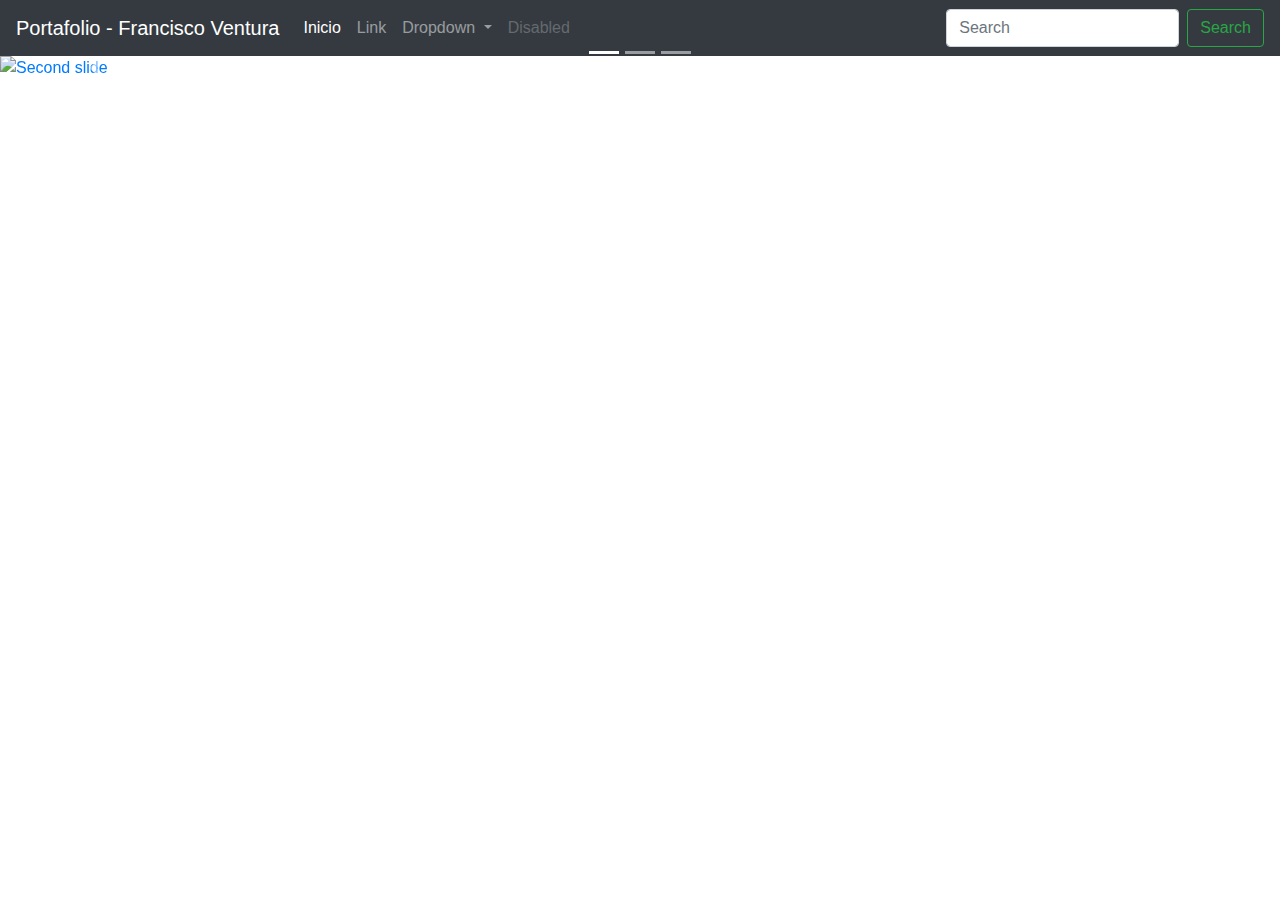
==== index.html @ 783dc48d "Primer Commit" ====
<!DOCTYPE html>
<html lang="es">
  <head>
    <link rel="stylesheet" href="CSS/conn.css" />
    <link
      rel="stylesheet"
      href="https://stackpath.bootstrapcdn.com/bootstrap/4.4.1/css/bootstrap.min.css"
      integrity="sha384-Vkoo8x4CGsO3+Hhxv8T/Q5PaXtkKtu6ug5TOeNV6gBiFeWPGFN9MuhOf23Q9Ifjh"
      crossorigin="anonymous"
    />
    <meta charset="UTF-8" />
    <meta name="viewport" content="width=device-width, initial-scale=1.0" />
    <title>Portafolio de Evidencias</title>
  </head>

  <body>
    <!-- nav de bootstrap -->
    <nav class="navbar navbar-expand-md navbar-dark bg-dark">
      <a class="navbar-brand" href="#">Portafolio - Francisco Ventura</a>
      <button
        class="navbar-toggler"
        type="button"
        data-toggle="collapse"
        data-target="#navbarSupportedContent"
        aria-controls="navbarSupportedContent"
        aria-expanded="false"
        aria-label="Toggle navigation"
      >
        <span class="navbar-toggler-icon"></span>
      </button>
      <div class="collapse navbar-collapse" id="navbarSupportedContent">
        <ul class="navbar-nav mr-auto">
          <li class="nav-item active">
            <a class="nav-link" href="#"
              >Inicio <span class="sr-only">(current)</span></a
            >
          </li>
          <li class="nav-item">
            <a class="nav-link" href="#">Link</a>
          </li>
          <li class="nav-item dropdown">
            <a
              class="nav-link dropdown-toggle"
              href="#"
              id="navbarDropdown"
              role="button"
              data-toggle="dropdown"
              aria-haspopup="true"
              aria-expanded="false"
            >
              Dropdown
            </a>
            <div class="dropdown-menu" aria-labelledby="navbarDropdown">
              <a class="dropdown-item" href="#">Action</a>
              <a class="dropdown-item" href="#">Another action</a>
              <div class="dropdown-divider"></div>
              <a class="dropdown-item" href="#">Something else here</a>
            </div>
          </li>
          <li class="nav-item">
            <a
              class="nav-link disabled"
              href="#"
              tabindex="-1"
              aria-disabled="true"
              >Disabled</a
            >
          </li>
        </ul>
        <form class="form-inline my-2 my-lg-0">
          <input
            class="form-control mr-sm-2"
            type="search"
            placeholder="Search"
            aria-label="Search"
          />
          <button class="btn btn-outline-success my-2 my-sm-0" type="submit">
            Search
          </button>
        </form>
      </div>
    </nav>
    <!--Carousel Wrapper-->
    <div
      id="carousel-example-2"
      class="carousel slide carousel-fade"
      data-ride="carousel"
    >
      <!--Indicators-->
      <ol class="carousel-indicators">
        <li
          data-target="#carousel-example-2"
          data-slide-to="0"
          class="active"
        ></li>
        <li data-target="#carousel-example-2" data-slide-to="1"></li>
        <li data-target="#carousel-example-2" data-slide-to="2"></li>
      </ol>
      <!--/.Indicators-->
      <!--Slides-->
      <div class="carousel-inner" role="listbox">
        <div class="carousel-item active">
          <div class="view">
            <a href="prejs/hola.html">
              <img
                class="d-block w-100"
                src="https://mdbootstrap.com/img/Photos/Slides/img%20(68).jpg"
                alt="Second slide"
              />
            </a>
            <div class="mask rgba-black-light"></div>
          </div>
          <div class="carousel-caption">
            <h3 class="h3-responsive">Primera Página Web</h3>
            <p>Tema: html simple</p>
          </div>
        </div>
        <div class="carousel-item">
          <!--Mask color-->
          <div class="view">
            <a href="prejs/posicionamiento.html">
              <img
                class="d-block w-100"
                src="https://mdbootstrap.com/img/Photos/Slides/img%20(6).jpg"
                alt="Second slide"
              />
            </a>
            <div class="mask rgba-black-strong"></div>
          </div>
          <div class="carousel-caption">
            <h3 class="h3-responsive">Segunda Página Web</h3>
            <p>Tema: </p>
          </div>
        </div>
        <div class="carousel-item">
          <!--Mask color-->
          <div class="view">
            <a href="">
              <img
                class="d-block w-100"
                src="https://mdbootstrap.com/img/Photos/Slides/img%20(9).jpg"
                alt="Third slide"
              />
            </a>
            <div class="mask rgba-black-slight"></div>
          </div>
          <div class="carousel-caption">
            <h3 class="h3-responsive">Slight mask</h3>
            <p>Third text</p>
          </div>
        </div>
      </div>
      <!--/.Slides-->
      <!--Controls-->
      <a
        class="carousel-control-prev"
        href="#carousel-example-2"
        role="button"
        data-slide="prev"
      >
        <span class="carousel-control-prev-icon" aria-hidden="true"></span>
        <span class="sr-only">Previous</span>
      </a>
      <a
        class="carousel-control-next"
        href="#carousel-example-2"
        role="button"
        data-slide="next"
      >
        <span class="carousel-control-next-icon" aria-hidden="true"></span>
        <span class="sr-only">Next</span>
      </a>
      <!--/.Controls-->
    </div>
    <!--/.Carousel Wrapper-->
    <span class="scripts">
      <script src="JS/conn.js"></script>
      <script
        src="https://code.jquery.com/jquery-3.4.1.slim.min.js"
        integrity="sha384-J6qa4849blE2+poT4WnyKhv5vZF5SrPo0iEjwBvKU7imGFAV0wwj1yYfoRSJoZ+n"
        crossorigin="anonymous"
      ></script>
      <script
        src="https://cdn.jsdelivr.net/npm/popper.js@1.16.0/dist/umd/popper.min.js"
        integrity="sha384-Q6E9RHvbIyZFJoft+2mJbHaEWldlvI9IOYy5n3zV9zzTtmI3UksdQRVvoxMfooAo"
        crossorigin="anonymous"
      ></script>
      <script
        src="https://stackpath.bootstrapcdn.com/bootstrap/4.4.1/js/bootstrap.min.js"
        integrity="sha384-wfSDF2E50Y2D1uUdj0O3uMBJnjuUD4Ih7YwaYd1iqfktj0Uod8GCExl3Og8ifwB6"
        crossorigin="anonymous"
      ></script>
    </span>
  </body>
</html>
---- CSS/conn.css ----
html, body {
    width: 100%;
    height: 100%;
}

.carousel-item .carousel-item img {
    height: 100%;
}
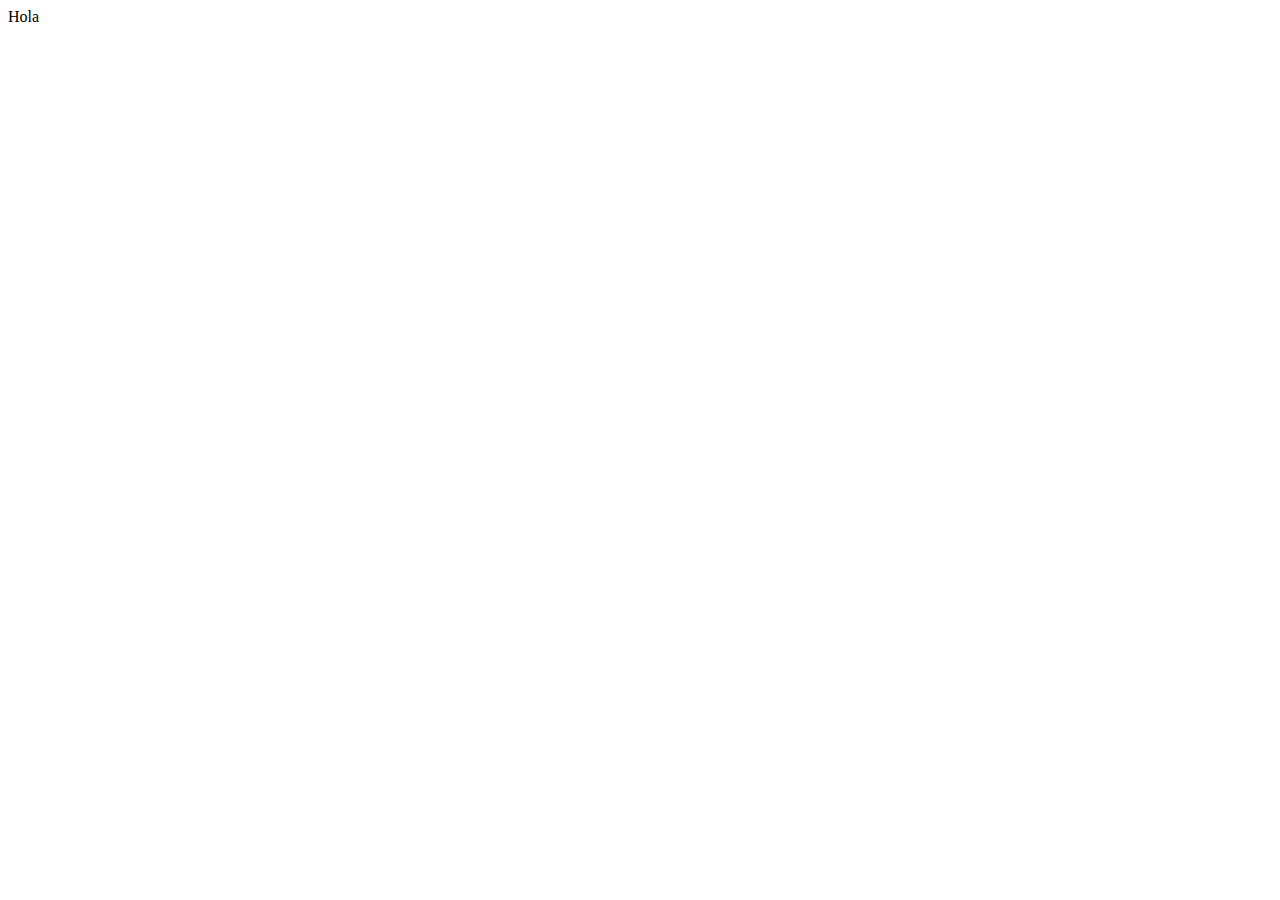
==== commit 16bc5a97: "Segundo Commit" ====
--- a/index.html
+++ b/index.html
@@ -1,195 +1,11 @@
 <!DOCTYPE html>
-<html lang="es">
-  <head>
-    <link rel="stylesheet" href="CSS/conn.css" />
-    <link
-      rel="stylesheet"
-      href="https://stackpath.bootstrapcdn.com/bootstrap/4.4.1/css/bootstrap.min.css"
-      integrity="sha384-Vkoo8x4CGsO3+Hhxv8T/Q5PaXtkKtu6ug5TOeNV6gBiFeWPGFN9MuhOf23Q9Ifjh"
-      crossorigin="anonymous"
-    />
-    <meta charset="UTF-8" />
-    <meta name="viewport" content="width=device-width, initial-scale=1.0" />
-    <title>Portafolio de Evidencias</title>
-  </head>
-
-  <body>
-    <!-- nav de bootstrap -->
-    <nav class="navbar navbar-expand-md navbar-dark bg-dark">
-      <a class="navbar-brand" href="#">Portafolio - Francisco Ventura</a>
-      <button
-        class="navbar-toggler"
-        type="button"
-        data-toggle="collapse"
-        data-target="#navbarSupportedContent"
-        aria-controls="navbarSupportedContent"
-        aria-expanded="false"
-        aria-label="Toggle navigation"
-      >
-        <span class="navbar-toggler-icon"></span>
-      </button>
-      <div class="collapse navbar-collapse" id="navbarSupportedContent">
-        <ul class="navbar-nav mr-auto">
-          <li class="nav-item active">
-            <a class="nav-link" href="#"
-              >Inicio <span class="sr-only">(current)</span></a
-            >
-          </li>
-          <li class="nav-item">
-            <a class="nav-link" href="#">Link</a>
-          </li>
-          <li class="nav-item dropdown">
-            <a
-              class="nav-link dropdown-toggle"
-              href="#"
-              id="navbarDropdown"
-              role="button"
-              data-toggle="dropdown"
-              aria-haspopup="true"
-              aria-expanded="false"
-            >
-              Dropdown
-            </a>
-            <div class="dropdown-menu" aria-labelledby="navbarDropdown">
-              <a class="dropdown-item" href="#">Action</a>
-              <a class="dropdown-item" href="#">Another action</a>
-              <div class="dropdown-divider"></div>
-              <a class="dropdown-item" href="#">Something else here</a>
-            </div>
-          </li>
-          <li class="nav-item">
-            <a
-              class="nav-link disabled"
-              href="#"
-              tabindex="-1"
-              aria-disabled="true"
-              >Disabled</a
-            >
-          </li>
-        </ul>
-        <form class="form-inline my-2 my-lg-0">
-          <input
-            class="form-control mr-sm-2"
-            type="search"
-            placeholder="Search"
-            aria-label="Search"
-          />
-          <button class="btn btn-outline-success my-2 my-sm-0" type="submit">
-            Search
-          </button>
-        </form>
-      </div>
-    </nav>
-    <!--Carousel Wrapper-->
-    <div
-      id="carousel-example-2"
-      class="carousel slide carousel-fade"
-      data-ride="carousel"
-    >
-      <!--Indicators-->
-      <ol class="carousel-indicators">
-        <li
-          data-target="#carousel-example-2"
-          data-slide-to="0"
-          class="active"
-        ></li>
-        <li data-target="#carousel-example-2" data-slide-to="1"></li>
-        <li data-target="#carousel-example-2" data-slide-to="2"></li>
-      </ol>
-      <!--/.Indicators-->
-      <!--Slides-->
-      <div class="carousel-inner" role="listbox">
-        <div class="carousel-item active">
-          <div class="view">
-            <a href="prejs/hola.html">
-              <img
-                class="d-block w-100"
-                src="https://mdbootstrap.com/img/Photos/Slides/img%20(68).jpg"
-                alt="Second slide"
-              />
-            </a>
-            <div class="mask rgba-black-light"></div>
-          </div>
-          <div class="carousel-caption">
-            <h3 class="h3-responsive">Primera Página Web</h3>
-            <p>Tema: html simple</p>
-          </div>
-        </div>
-        <div class="carousel-item">
-          <!--Mask color-->
-          <div class="view">
-            <a href="prejs/posicionamiento.html">
-              <img
-                class="d-block w-100"
-                src="https://mdbootstrap.com/img/Photos/Slides/img%20(6).jpg"
-                alt="Second slide"
-              />
-            </a>
-            <div class="mask rgba-black-strong"></div>
-          </div>
-          <div class="carousel-caption">
-            <h3 class="h3-responsive">Segunda Página Web</h3>
-            <p>Tema: </p>
-          </div>
-        </div>
-        <div class="carousel-item">
-          <!--Mask color-->
-          <div class="view">
-            <a href="">
-              <img
-                class="d-block w-100"
-                src="https://mdbootstrap.com/img/Photos/Slides/img%20(9).jpg"
-                alt="Third slide"
-              />
-            </a>
-            <div class="mask rgba-black-slight"></div>
-          </div>
-          <div class="carousel-caption">
-            <h3 class="h3-responsive">Slight mask</h3>
-            <p>Third text</p>
-          </div>
-        </div>
-      </div>
-      <!--/.Slides-->
-      <!--Controls-->
-      <a
-        class="carousel-control-prev"
-        href="#carousel-example-2"
-        role="button"
-        data-slide="prev"
-      >
-        <span class="carousel-control-prev-icon" aria-hidden="true"></span>
-        <span class="sr-only">Previous</span>
-      </a>
-      <a
-        class="carousel-control-next"
-        href="#carousel-example-2"
-        role="button"
-        data-slide="next"
-      >
-        <span class="carousel-control-next-icon" aria-hidden="true"></span>
-        <span class="sr-only">Next</span>
-      </a>
-      <!--/.Controls-->
-    </div>
-    <!--/.Carousel Wrapper-->
-    <span class="scripts">
-      <script src="JS/conn.js"></script>
-      <script
-        src="https://code.jquery.com/jquery-3.4.1.slim.min.js"
-        integrity="sha384-J6qa4849blE2+poT4WnyKhv5vZF5SrPo0iEjwBvKU7imGFAV0wwj1yYfoRSJoZ+n"
-        crossorigin="anonymous"
-      ></script>
-      <script
-        src="https://cdn.jsdelivr.net/npm/popper.js@1.16.0/dist/umd/popper.min.js"
-        integrity="sha384-Q6E9RHvbIyZFJoft+2mJbHaEWldlvI9IOYy5n3zV9zzTtmI3UksdQRVvoxMfooAo"
-        crossorigin="anonymous"
-      ></script>
-      <script
-        src="https://stackpath.bootstrapcdn.com/bootstrap/4.4.1/js/bootstrap.min.js"
-        integrity="sha384-wfSDF2E50Y2D1uUdj0O3uMBJnjuUD4Ih7YwaYd1iqfktj0Uod8GCExl3Og8ifwB6"
-        crossorigin="anonymous"
-      ></script>
-    </span>
-  </body>
-</html>
+<html lang="en">
+<head>
+  <meta charset="UTF-8">
+  <meta name="viewport" content="width=device-width, initial-scale=1.0">
+  <title>Document</title>
+</head>
+<body>
+  Hola
+</body>
+</html>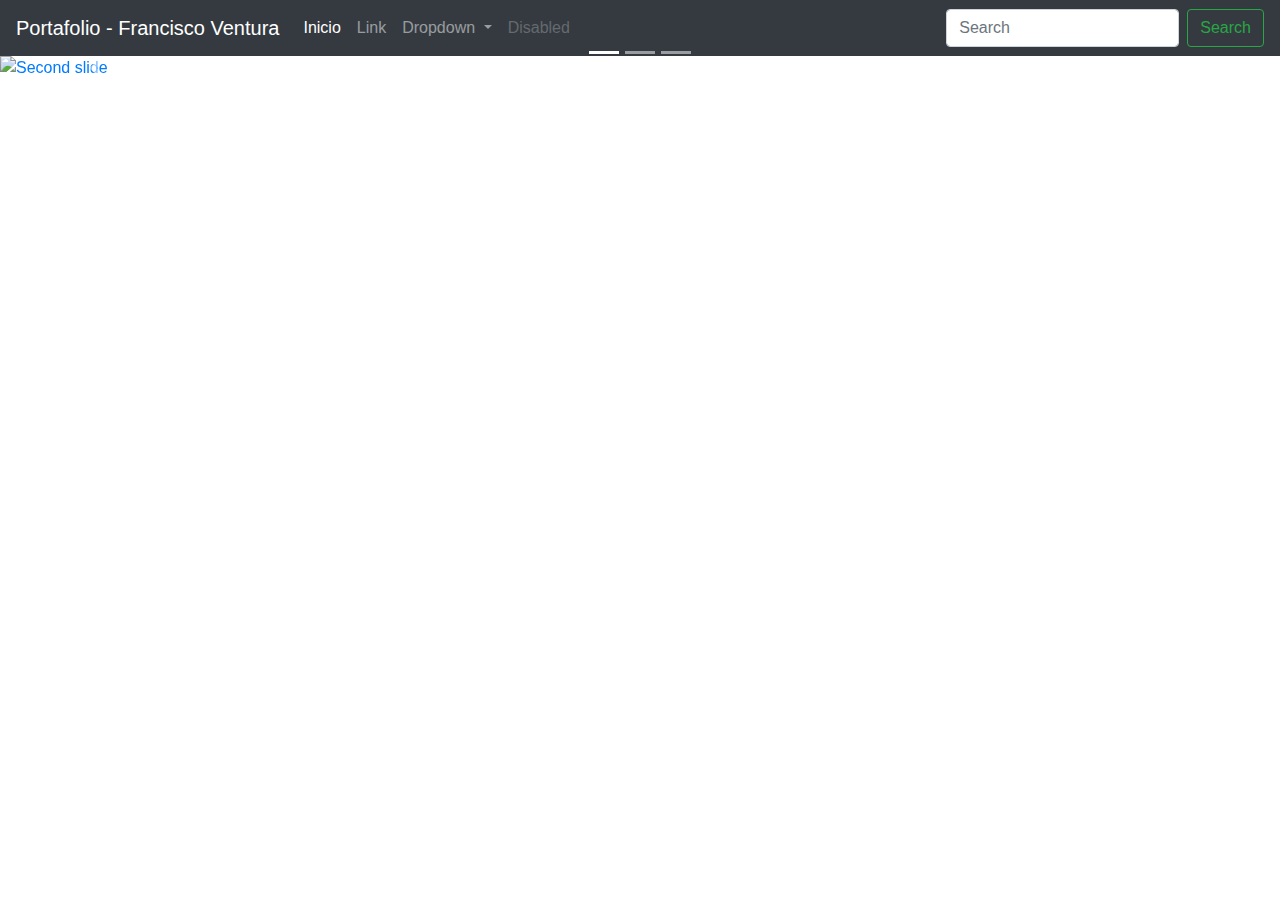
==== commit 2037d780: "Todo funciona" ====
--- a/index.html
+++ b/index.html
@@ -1,11 +1,195 @@
 <!DOCTYPE html>
-<html lang="en">
-<head>
-  <meta charset="UTF-8">
-  <meta name="viewport" content="width=device-width, initial-scale=1.0">
-  <title>Document</title>
-</head>
-<body>
-  Hola
-</body>
-</html>+<html lang="es">
+  <head>
+    <link rel="stylesheet" href="CSS/conn.css" />
+    <link
+      rel="stylesheet"
+      href="https://stackpath.bootstrapcdn.com/bootstrap/4.4.1/css/bootstrap.min.css"
+      integrity="sha384-Vkoo8x4CGsO3+Hhxv8T/Q5PaXtkKtu6ug5TOeNV6gBiFeWPGFN9MuhOf23Q9Ifjh"
+      crossorigin="anonymous"
+    />
+    <meta charset="UTF-8" />
+    <meta name="viewport" content="width=device-width, initial-scale=1.0" />
+    <title>Portafolio de Evidencias</title>
+  </head>
+
+  <body>
+    <!-- nav de bootstrap -->
+    <nav class="navbar navbar-expand-md navbar-dark bg-dark">
+      <a class="navbar-brand" href="#">Portafolio - Francisco Ventura</a>
+      <button
+        class="navbar-toggler"
+        type="button"
+        data-toggle="collapse"
+        data-target="#navbarSupportedContent"
+        aria-controls="navbarSupportedContent"
+        aria-expanded="false"
+        aria-label="Toggle navigation"
+      >
+        <span class="navbar-toggler-icon"></span>
+      </button>
+      <div class="collapse navbar-collapse" id="navbarSupportedContent">
+        <ul class="navbar-nav mr-auto">
+          <li class="nav-item active">
+            <a class="nav-link" href="#"
+              >Inicio <span class="sr-only">(current)</span></a
+            >
+          </li>
+          <li class="nav-item">
+            <a class="nav-link" href="#">Link</a>
+          </li>
+          <li class="nav-item dropdown">
+            <a
+              class="nav-link dropdown-toggle"
+              href="#"
+              id="navbarDropdown"
+              role="button"
+              data-toggle="dropdown"
+              aria-haspopup="true"
+              aria-expanded="false"
+            >
+              Dropdown
+            </a>
+            <div class="dropdown-menu" aria-labelledby="navbarDropdown">
+              <a class="dropdown-item" href="#">Action</a>
+              <a class="dropdown-item" href="#">Another action</a>
+              <div class="dropdown-divider"></div>
+              <a class="dropdown-item" href="#">Something else here</a>
+            </div>
+          </li>
+          <li class="nav-item">
+            <a
+              class="nav-link disabled"
+              href="#"
+              tabindex="-1"
+              aria-disabled="true"
+              >Disabled</a
+            >
+          </li>
+        </ul>
+        <form class="form-inline my-2 my-lg-0">
+          <input
+            class="form-control mr-sm-2"
+            type="search"
+            placeholder="Search"
+            aria-label="Search"
+          />
+          <button class="btn btn-outline-success my-2 my-sm-0" type="submit">
+            Search
+          </button>
+        </form>
+      </div>
+    </nav>
+    <!--Carousel Wrapper-->
+    <div
+      id="carousel-example-2"
+      class="carousel slide carousel-fade"
+      data-ride="carousel"
+    >
+      <!--Indicators-->
+      <ol class="carousel-indicators">
+        <li
+          data-target="#carousel-example-2"
+          data-slide-to="0"
+          class="active"
+        ></li>
+        <li data-target="#carousel-example-2" data-slide-to="1"></li>
+        <li data-target="#carousel-example-2" data-slide-to="2"></li>
+      </ol>
+      <!--/.Indicators-->
+      <!--Slides-->
+      <div class="carousel-inner" role="listbox">
+        <div class="carousel-item active">
+          <div class="view">
+            <a href="prejs/hola.html">
+              <img
+                class="d-block w-100"
+                src="https://mdbootstrap.com/img/Photos/Slides/img%20(68).jpg"
+                alt="Second slide"
+              />
+            </a>
+            <div class="mask rgba-black-light"></div>
+          </div>
+          <div class="carousel-caption">
+            <h3 class="h3-responsive">Primera Página Web</h3>
+            <p>Tema: html simple</p>
+          </div>
+        </div>
+        <div class="carousel-item">
+          <!--Mask color-->
+          <div class="view">
+            <a href="prejs/posicionamiento.html">
+              <img
+                class="d-block w-100"
+                src="https://mdbootstrap.com/img/Photos/Slides/img%20(6).jpg"
+                alt="Second slide"
+              />
+            </a>
+            <div class="mask rgba-black-strong"></div>
+          </div>
+          <div class="carousel-caption">
+            <h3 class="h3-responsive">Segunda Página Web</h3>
+            <p>Tema: </p>
+          </div>
+        </div>
+        <div class="carousel-item">
+          <!--Mask color-->
+          <div class="view">
+            <a href="">
+              <img
+                class="d-block w-100"
+                src="https://mdbootstrap.com/img/Photos/Slides/img%20(9).jpg"
+                alt="Third slide"
+              />
+            </a>
+            <div class="mask rgba-black-slight"></div>
+          </div>
+          <div class="carousel-caption">
+            <h3 class="h3-responsive">Slight mask</h3>
+            <p>Third text</p>
+          </div>
+        </div>
+      </div>
+      <!--/.Slides-->
+      <!--Controls-->
+      <a
+        class="carousel-control-prev"
+        href="#carousel-example-2"
+        role="button"
+        data-slide="prev"
+      >
+        <span class="carousel-control-prev-icon" aria-hidden="true"></span>
+        <span class="sr-only">Previous</span>
+      </a>
+      <a
+        class="carousel-control-next"
+        href="#carousel-example-2"
+        role="button"
+        data-slide="next"
+      >
+        <span class="carousel-control-next-icon" aria-hidden="true"></span>
+        <span class="sr-only">Next</span>
+      </a>
+      <!--/.Controls-->
+    </div>
+    <!--/.Carousel Wrapper-->
+    <span class="scripts">
+      <script src="JS/conn.js"></script>
+      <script
+        src="https://code.jquery.com/jquery-3.4.1.slim.min.js"
+        integrity="sha384-J6qa4849blE2+poT4WnyKhv5vZF5SrPo0iEjwBvKU7imGFAV0wwj1yYfoRSJoZ+n"
+        crossorigin="anonymous"
+      ></script>
+      <script
+        src="https://cdn.jsdelivr.net/npm/popper.js@1.16.0/dist/umd/popper.min.js"
+        integrity="sha384-Q6E9RHvbIyZFJoft+2mJbHaEWldlvI9IOYy5n3zV9zzTtmI3UksdQRVvoxMfooAo"
+        crossorigin="anonymous"
+      ></script>
+      <script
+        src="https://stackpath.bootstrapcdn.com/bootstrap/4.4.1/js/bootstrap.min.js"
+        integrity="sha384-wfSDF2E50Y2D1uUdj0O3uMBJnjuUD4Ih7YwaYd1iqfktj0Uod8GCExl3Og8ifwB6"
+        crossorigin="anonymous"
+      ></script>
+    </span>
+  </body>
+</html>
--- a/CSS/conn.css
+++ b/CSS/conn.css
@@ -0,0 +1,8 @@
+html, body {
+    width: 100%;
+    height: 100%;
+}
+
+.carousel-item .carousel-item img {
+    height: 100%;
+}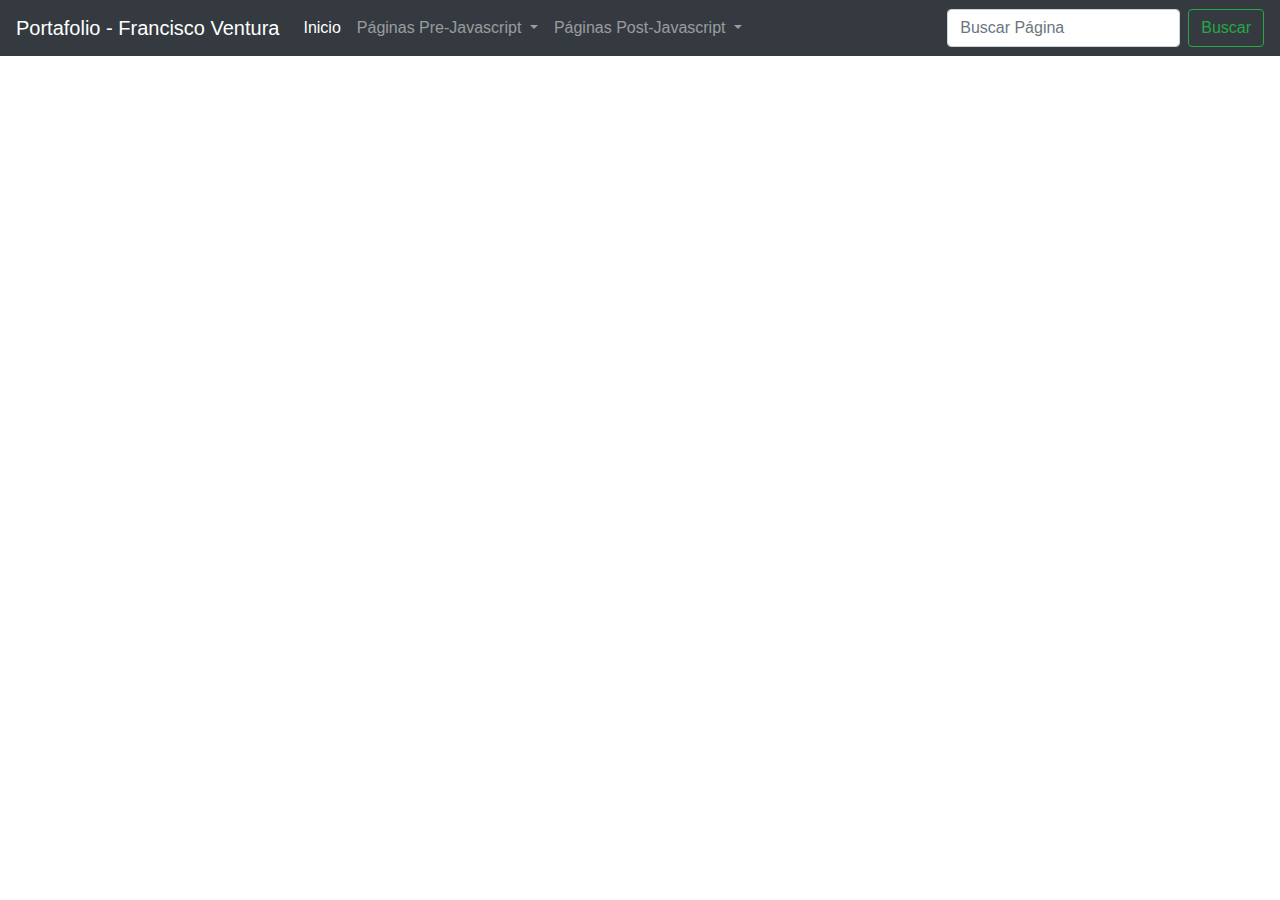
==== commit 2b9ee73b: "Cambios en direcciones" ====
--- a/index.html
+++ b/index.html
@@ -12,10 +12,9 @@
     <meta name="viewport" content="width=device-width, initial-scale=1.0" />
     <title>Portafolio de Evidencias</title>
   </head>
-
   <body>
     <!-- nav de bootstrap -->
-    <nav class="navbar navbar-expand-md navbar-dark bg-dark">
+    <nav class="navbar fixed-top navbar-expand-md navbar-dark bg-dark">
       <a class="navbar-brand" href="#">Portafolio - Francisco Ventura</a>
       <button
         class="navbar-toggler"
@@ -31,12 +30,9 @@
       <div class="collapse navbar-collapse" id="navbarSupportedContent">
         <ul class="navbar-nav mr-auto">
           <li class="nav-item active">
-            <a class="nav-link" href="#"
+            <a class="nav-link" href=""
               >Inicio <span class="sr-only">(current)</span></a
             >
-          </li>
-          <li class="nav-item">
-            <a class="nav-link" href="#">Link</a>
           </li>
           <li class="nav-item dropdown">
             <a
@@ -48,131 +44,279 @@
               aria-haspopup="true"
               aria-expanded="false"
             >
-              Dropdown
+              Páginas Pre-Javascript
             </a>
             <div class="dropdown-menu" aria-labelledby="navbarDropdown">
-              <a class="dropdown-item" href="#">Action</a>
-              <a class="dropdown-item" href="#">Another action</a>
-              <div class="dropdown-divider"></div>
-              <a class="dropdown-item" href="#">Something else here</a>
+              <a class="dropdown-item" href="prejs/registrousuario.html">Registro online</a>
+              <a class="dropdown-item" href="prejs/menu.html">Ejemplo de Menú</a>
+              <a class="dropdown-item" href="prejs/hotel.html">Reservaciones online</a>
+              <a class="dropdown-item" href="prejs/horariogrid.html">Ejemplo de Horarios</a>
             </div>
           </li>
-          <li class="nav-item">
+          <li class="nav-item dropdown">
             <a
-              class="nav-link disabled"
+              class="nav-link dropdown-toggle"
               href="#"
-              tabindex="-1"
-              aria-disabled="true"
-              >Disabled</a
+              id="navbarDropdown"
+              role="button"
+              data-toggle="dropdown"
+              aria-haspopup="true"
+              aria-expanded="false"
             >
+              Páginas Post-Javascript
+            </a>
+            <div class="dropdown-menu" aria-labelledby="navbarDropdown">
+              <a class="dropdown-item" href="postJS/primero/">Adivina el número</a>
+              <a class="dropdown-item" href="postJS/segundo/">Gato vs Computadora</a>
+              <a class="dropdown-item" href="postJS/tercero/reloj.html">Reloj y contador</a>
+              <a class="dropdown-item" href="postJS/cuarto/index.html">Manipular JSON</a>
+              <a class="dropdown-item" href="postJS/tercero/reloj.html">Reloj y contador</a>
+              <a class="dropdown-item" href="postJS/quinto - clima/index.html">Clima XMLHttpRequest</a>
+              <a class="dropdown-item" href="postJS/clima_jquery/index.html">Clima JQuery</a>
+              <a class="dropdown-item" href="postJS/sexto - jquery/cov.html">Datos COVID-19</a>
+            </div>
           </li>
         </ul>
         <form class="form-inline my-2 my-lg-0">
           <input
             class="form-control mr-sm-2"
             type="search"
-            placeholder="Search"
+            placeholder="Buscar Página"
             aria-label="Search"
           />
           <button class="btn btn-outline-success my-2 my-sm-0" type="submit">
-            Search
+            Buscar
           </button>
         </form>
       </div>
     </nav>
-    <!--Carousel Wrapper-->
-    <div
-      id="carousel-example-2"
-      class="carousel slide carousel-fade"
-      data-ride="carousel"
-    >
-      <!--Indicators-->
-      <ol class="carousel-indicators">
-        <li
-          data-target="#carousel-example-2"
-          data-slide-to="0"
-          class="active"
-        ></li>
-        <li data-target="#carousel-example-2" data-slide-to="1"></li>
-        <li data-target="#carousel-example-2" data-slide-to="2"></li>
-      </ol>
-      <!--/.Indicators-->
-      <!--Slides-->
-      <div class="carousel-inner" role="listbox">
-        <div class="carousel-item active">
-          <div class="view">
-            <a href="prejs/hola.html">
-              <img
-                class="d-block w-100"
-                src="https://mdbootstrap.com/img/Photos/Slides/img%20(68).jpg"
-                alt="Second slide"
-              />
-            </a>
-            <div class="mask rgba-black-light"></div>
-          </div>
-          <div class="carousel-caption">
-            <h3 class="h3-responsive">Primera Página Web</h3>
-            <p>Tema: html simple</p>
+    <!-- /nav -->
+    <section>
+      <!--Carousel Wrapper-->
+      <div
+        id="carousel-example-2"
+        class="carousel slide carousel-fade"
+        data-ride="carousel"
+      >
+        <!--Indicators-->
+        <ol class="carousel-indicators">
+          <li
+            data-target="#carousel-example-2"
+            data-slide-to="0"
+            class="active"
+          ></li>
+          <li data-target="#carousel-example-2" data-slide-to="1"></li>
+          <li data-target="#carousel-example-2" data-slide-to="2"></li>
+          <li data-target="#carousel-example-2" data-slide-to="3"></li>
+        </ol>
+        <!--/.Indicators-->
+        <!--Slides-->
+        <div class="carousel-inner" role="listbox">
+          <div class="carousel-item active">
+            <div class="view">
+              <a href="prejs/registrousuario.html">
+                <img
+                  class="d-block w-100"
+                  src="https://mdbootstrap.com/img/Photos/Slides/img%20(68).jpg"
+                  alt="Second slide"
+                />
+              </a>
+              <div class="mask rgba-black-light"></div>
+            </div>
+            <div class="carousel-caption">
+              <h3 class="h3-responsive">Página de registro</h3>
+              <p>Tema: HTML Crudo</p>
+            </div>
+          </div>
+          <div class="carousel-item">
+            <!--Mask color-->
+            <div class="view">
+              <a href="prejs/menu.html">
+                <img
+                  class="d-block w-100"
+                  src="https://mdbootstrap.com/img/Photos/Slides/img%20(6).jpg"
+                  alt="Second slide"
+                />
+              </a>
+              <div class="mask rgba-black-strong"></div>
+            </div>
+            <div class="carousel-caption">
+              <h3 class="h3-responsive">Menú de restaurante</h3>
+              <p>Tema: CSS Float</p>
+            </div>
+          </div>
+          <div class="carousel-item">
+            <!--Mask color-->
+            <div class="view">
+              <a href="prejs/hotel.html">
+                <img
+                  class="d-block w-100"
+                  src="https://mdbootstrap.com/img/Photos/Slides/img%20(9).jpg"
+                  alt="Third slide"
+                />
+              </a>
+              <div class="mask rgba-black-slight"></div>
+            </div>
+            <div class="carousel-caption">
+              <h3 class="h3-responsive">Página de Reservaciones</h3>
+              <p>Tema: CSS Flexbox</p>
+            </div>
+          </div>
+          <div class="carousel-item">
+            <!--Mask color-->
+            <div class="view">
+              <a href="prejs/horariogrid.html">
+                <img
+                  class="d-block w-100"
+                  src="img/GridHorario.bmp"
+                  alt="Forth slide"
+                />
+              </a>
+              <div class="mask rgba-black-slight"></div>
+            </div>
+            <div class="carousel-caption">
+              <h3 class="h3-responsive">Ejemplo de Horarios</h3>
+              <p>Tema: CSS Grid</p>
+            </div>
           </div>
         </div>
-        <div class="carousel-item">
-          <!--Mask color-->
-          <div class="view">
-            <a href="prejs/posicionamiento.html">
-              <img
-                class="d-block w-100"
-                src="https://mdbootstrap.com/img/Photos/Slides/img%20(6).jpg"
-                alt="Second slide"
-              />
-            </a>
-            <div class="mask rgba-black-strong"></div>
-          </div>
-          <div class="carousel-caption">
-            <h3 class="h3-responsive">Segunda Página Web</h3>
-            <p>Tema: </p>
-          </div>
+        <!--/.Slides-->
+        <!--Controls-->
+        <a
+          class="carousel-control-prev"
+          href="#carousel-example-2"
+          role="button"
+          data-slide="prev"
+        >
+          <span class="carousel-control-prev-icon" aria-hidden="true"></span>
+          <span class="sr-only">Previous</span>
+        </a>
+        <a
+          class="carousel-control-next"
+          href="#carousel-example-2"
+          role="button"
+          data-slide="next"
+        >
+          <span class="carousel-control-next-icon" aria-hidden="true"></span>
+          <span class="sr-only">Next</span>
+        </a>
+        <!--/.Controls-->
+      </div>
+      <!--/.Carousel Wrapper-->
+    </section>
+    <section>
+        <!--Carousel Wrapper-->
+        <div
+          id="carousel-example-2"
+          class="carousel slide carousel-fade"
+          data-ride="carousel"
+        >
+          <!--Indicators-->
+          <ol class="carousel-indicators">
+            <li
+              data-target="#carousel-example-2"
+              data-slide-to="0"
+              class="active"
+            ></li>
+            <li data-target="#carousel-example-2" data-slide-to="1"></li>
+            <li data-target="#carousel-example-2" data-slide-to="2"></li>
+            <li data-target="#carousel-example-2" data-slide-to="3"></li>
+          </ol>
+          <!--/.Indicators-->
+          <!--Slides-->
+          <div class="carousel-inner" role="listbox">
+            <div class="carousel-item active">
+              <div class="view">
+                <a href="prejs/hola.html">
+                  <img
+                    class="d-block w-100"
+                    src="https://mdbootstrap.com/img/Photos/Slides/img%20(68).jpg"
+                    alt="Second slide"
+                  />
+                </a>
+                <div class="mask rgba-black-light"></div>
+              </div>
+              <div class="carousel-caption">
+                <h3 class="h3-responsive">Página de registro</h3>
+                <p>Tema: HTML Crudo</p>
+              </div>
+            </div>
+            <div class="carousel-item">
+              <!--Mask color-->
+              <div class="view">
+                <a href="prejs/menu.html">
+                  <img
+                    class="d-block w-100"
+                    src="https://mdbootstrap.com/img/Photos/Slides/img%20(6).jpg"
+                    alt="Second slide"
+                  />
+                </a>
+                <div class="mask rgba-black-strong"></div>
+              </div>
+              <div class="carousel-caption">
+                <h3 class="h3-responsive">Menú de restaurante</h3>
+                <p>Tema: CSS Float</p>
+              </div>
+            </div>
+            <div class="carousel-item">
+              <!--Mask color-->
+              <div class="view">
+                <a href="prejs/hotel.html">
+                  <img
+                    class="d-block w-100"
+                    src="https://mdbootstrap.com/img/Photos/Slides/img%20(9).jpg"
+                    alt="Third slide"
+                  />
+                </a>
+                <div class="mask rgba-black-slight"></div>
+              </div>
+              <div class="carousel-caption">
+                <h3 class="h3-responsive">Página de Reservaciones</h3>
+                <p>Tema: CSS Flexbox</p>
+              </div>
+            </div>
+            <div class="carousel-item">
+              <!--Mask color-->
+              <div class="view">
+                <a href="prejs/horariogrid.html">
+                  <img
+                    class="d-block w-100"
+                    src="https://mdbootstrap.com/img/Photos/Slides/img%20(6).jpg"
+                    alt="Forth slide"
+                  />
+                </a>
+                <div class="mask rgba-black-slight"></div>
+              </div>
+              <div class="carousel-caption">
+                <h3 class="h3-responsive">Ejemplo de Horario</h3>
+                <p>Tema: CSS Grid</p>
+              </div>
+            </div>
+          </div>
+          <!--/.Slides-->
+          <!--Controls-->
+          <a
+            class="carousel-control-prev"
+            href="#carousel-example-2"
+            role="button"
+            data-slide="prev"
+          >
+            <span class="carousel-control-prev-icon" aria-hidden="true"></span>
+            <span class="sr-only">Previous</span>
+          </a>
+          <a
+            class="carousel-control-next"
+            href="#carousel-example-2"
+            role="button"
+            data-slide="next"
+          >
+            <span class="carousel-control-next-icon" aria-hidden="true"></span>
+            <span class="sr-only">Next</span>
+          </a>
+          <!--/.Controls-->
         </div>
-        <div class="carousel-item">
-          <!--Mask color-->
-          <div class="view">
-            <a href="">
-              <img
-                class="d-block w-100"
-                src="https://mdbootstrap.com/img/Photos/Slides/img%20(9).jpg"
-                alt="Third slide"
-              />
-            </a>
-            <div class="mask rgba-black-slight"></div>
-          </div>
-          <div class="carousel-caption">
-            <h3 class="h3-responsive">Slight mask</h3>
-            <p>Third text</p>
-          </div>
-        </div>
-      </div>
-      <!--/.Slides-->
-      <!--Controls-->
-      <a
-        class="carousel-control-prev"
-        href="#carousel-example-2"
-        role="button"
-        data-slide="prev"
-      >
-        <span class="carousel-control-prev-icon" aria-hidden="true"></span>
-        <span class="sr-only">Previous</span>
-      </a>
-      <a
-        class="carousel-control-next"
-        href="#carousel-example-2"
-        role="button"
-        data-slide="next"
-      >
-        <span class="carousel-control-next-icon" aria-hidden="true"></span>
-        <span class="sr-only">Next</span>
-      </a>
-      <!--/.Controls-->
-    </div>
-    <!--/.Carousel Wrapper-->
+        <!--/.Carousel Wrapper-->
+    </section>
     <span class="scripts">
       <script src="JS/conn.js"></script>
       <script
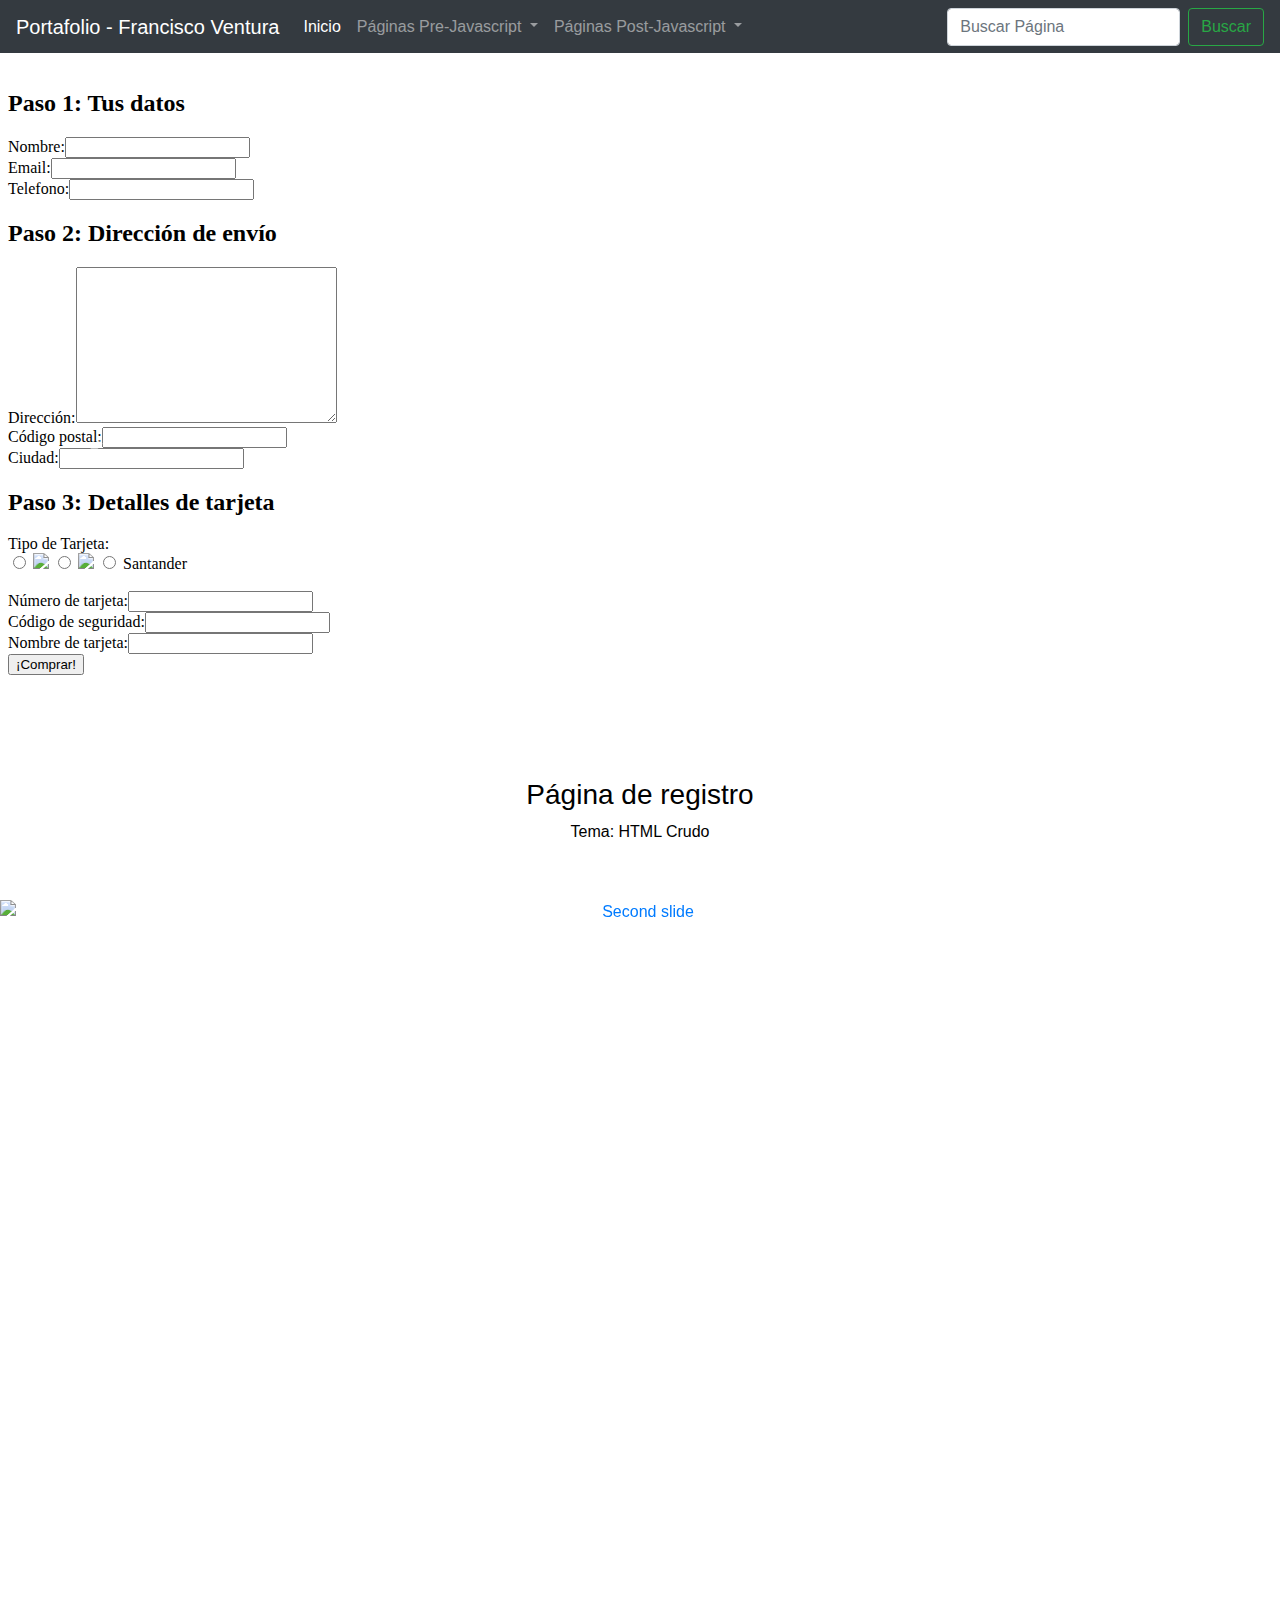
==== commit 8ec3de71: "iFrame en carousel + iframe, modificar para los demás // Falta cambiar el carousel de abajo // Falta" ====
--- a/index.html
+++ b/index.html
@@ -8,9 +8,13 @@
       integrity="sha384-Vkoo8x4CGsO3+Hhxv8T/Q5PaXtkKtu6ug5TOeNV6gBiFeWPGFN9MuhOf23Q9Ifjh"
       crossorigin="anonymous"
     />
+    <link rel="apple-touch-icon" sizes="180x180" href="apple-touch-icon.png">
+    <link rel="icon" type="image/png" sizes="32x32" href="favicon-32x32.png">
+    <link rel="icon" type="image/png" sizes="16x16" href="favicon-16x16.png">
+    <link rel="manifest" href="site.webmanifest">
     <meta charset="UTF-8" />
     <meta name="viewport" content="width=device-width, initial-scale=1.0" />
-    <title>Portafolio de Evidencias</title>
+    <title>Portafolio - Francisco Ventura</title>
   </head>
   <body>
     <!-- nav de bootstrap -->
@@ -70,7 +74,6 @@
               <a class="dropdown-item" href="postJS/segundo/">Gato vs Computadora</a>
               <a class="dropdown-item" href="postJS/tercero/reloj.html">Reloj y contador</a>
               <a class="dropdown-item" href="postJS/cuarto/index.html">Manipular JSON</a>
-              <a class="dropdown-item" href="postJS/tercero/reloj.html">Reloj y contador</a>
               <a class="dropdown-item" href="postJS/quinto - clima/index.html">Clima XMLHttpRequest</a>
               <a class="dropdown-item" href="postJS/clima_jquery/index.html">Clima JQuery</a>
               <a class="dropdown-item" href="postJS/sexto - jquery/cov.html">Datos COVID-19</a>
@@ -114,18 +117,14 @@
         <div class="carousel-inner" role="listbox">
           <div class="carousel-item active">
             <div class="view">
+            <iframe src="prejs/registrousuario.html" frameborder="0" scrolling="no"></iframe>
+            <div class="mask rgba-black-light"></div>
+            </div>
+            <div class="carousel-caption c1">
               <a href="prejs/registrousuario.html">
-                <img
-                  class="d-block w-100"
-                  src="https://mdbootstrap.com/img/Photos/Slides/img%20(68).jpg"
-                  alt="Second slide"
-                />
-              </a>
-              <div class="mask rgba-black-light"></div>
-            </div>
-            <div class="carousel-caption">
               <h3 class="h3-responsive">Página de registro</h3>
               <p>Tema: HTML Crudo</p>
+              </a>
             </div>
           </div>
           <div class="carousel-item">
--- a/CSS/conn.css
+++ b/CSS/conn.css
@@ -1,8 +1,53 @@
-html, body {
-    width: 100%;
-    height: 100%;
+* {
+    box-sizing: border-box;
 }
 
-.carousel-item .carousel-item img {
+html, body {
     height: 100%;
+    width: 100%;
+    font-family: sans-serif;
+    scroll-snap-type: mandatory;
+    scroll-snap-points-y: repeat(100vh);
+    scroll-snap-type: y mandatory;
+}
+
+section {
+    background-color: white;
+    height: 100%;
+    width: 100%;
+    scroll-snap-align: start;
+    text-align: center;
+    position: relative;
+}
+
+#carousel-example-2, .carousel-inner, .carousel-item img, .view {
+    
+    height: 100vh;
+}
+
+.c1 p, .c1 h3 {
+    color: black;
+}
+
+iframe {
+    background-color: white;
+    width: 100%;
+    height: 90%;
+    overflow: hidden;
+    margin-top: 70px;
+}
+
+.navbar {
+    height: 53px;
+}
+
+h1  {
+    position: absolute;
+    top: 50%;
+    transform: translateY(-50%);
+    text-align: center;
+    color: white;
+    width: 100%;
+    left: 0;
+    font-size: calc(1rem + 3vw);
 }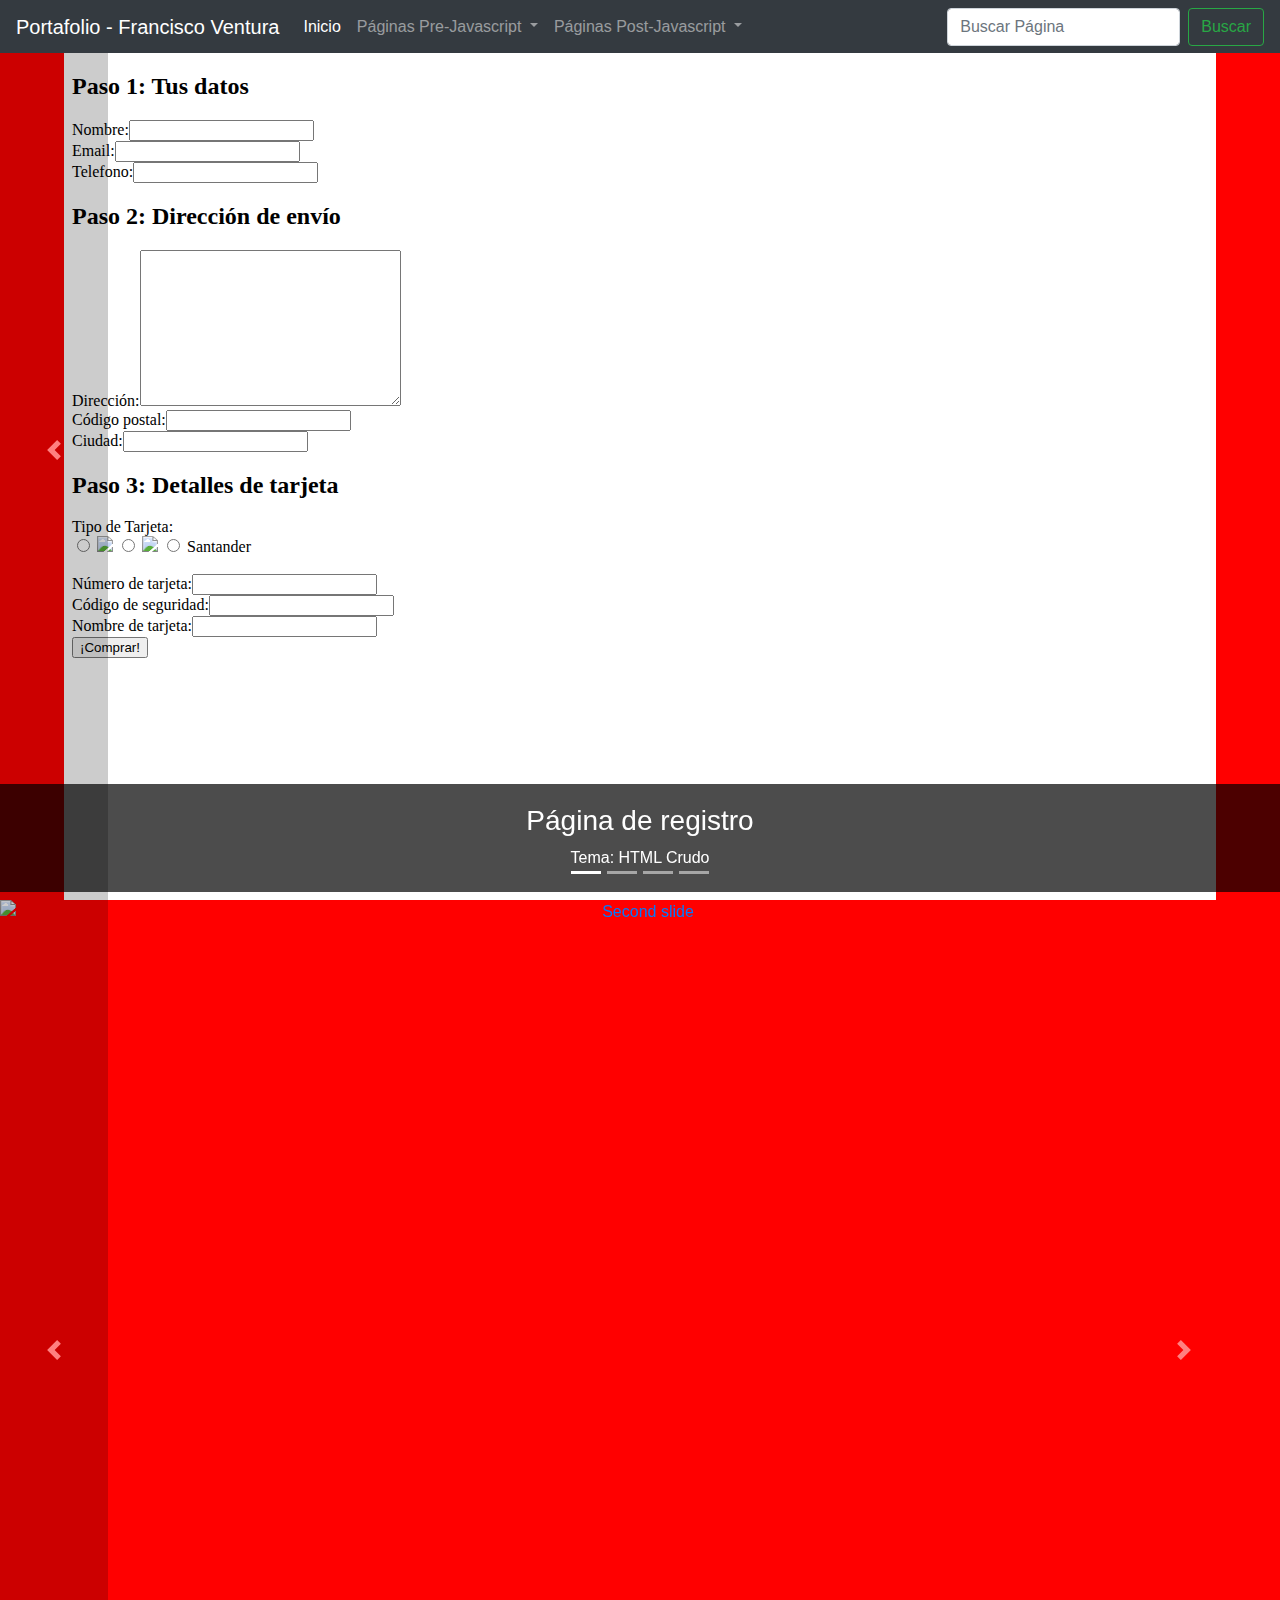
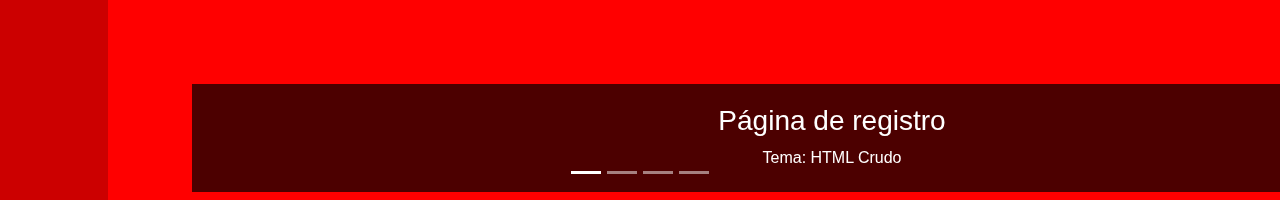
==== commit 68e8b5e4: "Cambios a la primera pag" ====
--- a/index.html
+++ b/index.html
@@ -18,7 +18,7 @@
   </head>
   <body>
     <!-- nav de bootstrap -->
-    <nav class="navbar fixed-top navbar-expand-md navbar-dark bg-dark">
+    <nav class="navbar fixed-top navbar-expand-xl navbar-dark bg-dark">
       <a class="navbar-brand" href="#">Portafolio - Francisco Ventura</a>
       <button
         class="navbar-toggler"
@@ -117,32 +117,28 @@
         <div class="carousel-inner" role="listbox">
           <div class="carousel-item active">
             <div class="view">
-            <iframe src="prejs/registrousuario.html" frameborder="0" scrolling="no"></iframe>
+              <iframe src="prejs/registrousuario.html" frameborder="0" scrolling="no"></iframe>
             <div class="mask rgba-black-light"></div>
             </div>
-            <div class="carousel-caption c1">
-              <a href="prejs/registrousuario.html">
-              <h3 class="h3-responsive">Página de registro</h3>
-              <p>Tema: HTML Crudo</p>
-              </a>
-            </div>
+            <a href="prejs/registrousuario.html" style="text-decoration: none;">
+              <div class="carousel-caption position-sticky">
+                <h3 class="h3-responsive">Página de registro</h3>
+                <p>Tema: HTML Crudo</p>
+              </div>
+            </a>
           </div>
           <div class="carousel-item">
             <!--Mask color-->
             <div class="view">
-              <a href="prejs/menu.html">
-                <img
-                  class="d-block w-100"
-                  src="https://mdbootstrap.com/img/Photos/Slides/img%20(6).jpg"
-                  alt="Second slide"
-                />
-              </a>
-              <div class="mask rgba-black-strong"></div>
-            </div>
-            <div class="carousel-caption">
-              <h3 class="h3-responsive">Menú de restaurante</h3>
-              <p>Tema: CSS Float</p>
-            </div>
+              <iframe src="prejs/menu.html" frameborder="0" scrolling="no"></iframe>
+            <div class="mask rgba-black-strong"></div>
+            </div>
+            <a href="prejs/menu.html" style="text-decoration: none;">
+              <div class="carousel-caption position-sticky">
+                <h3 class="h3-responsive">Menú de restaurante</h3>
+                <p>Tema: CSS Float</p>
+              </div>
+            </a>
           </div>
           <div class="carousel-item">
             <!--Mask color-->
@@ -156,7 +152,7 @@
               </a>
               <div class="mask rgba-black-slight"></div>
             </div>
-            <div class="carousel-caption">
+            <div class="carousel-caption position-sticky">
               <h3 class="h3-responsive">Página de Reservaciones</h3>
               <p>Tema: CSS Flexbox</p>
             </div>
@@ -173,7 +169,7 @@
               </a>
               <div class="mask rgba-black-slight"></div>
             </div>
-            <div class="carousel-caption">
+            <div class="carousel-caption position-sticky">
               <h3 class="h3-responsive">Ejemplo de Horarios</h3>
               <p>Tema: CSS Grid</p>
             </div>
@@ -317,7 +313,6 @@
         <!--/.Carousel Wrapper-->
     </section>
     <span class="scripts">
-      <script src="JS/conn.js"></script>
       <script
         src="https://code.jquery.com/jquery-3.4.1.slim.min.js"
         integrity="sha384-J6qa4849blE2+poT4WnyKhv5vZF5SrPo0iEjwBvKU7imGFAV0wwj1yYfoRSJoZ+n"
--- a/CSS/conn.css
+++ b/CSS/conn.css
@@ -12,7 +12,7 @@
 }
 
 section {
-    background-color: white;
+    background-color: red;
     height: 100%;
     width: 100%;
     scroll-snap-align: start;
@@ -21,27 +21,36 @@
 }
 
 #carousel-example-2, .carousel-inner, .carousel-item img, .view {
-    
     height: 100vh;
 }
 
-.c1 p, .c1 h3 {
-    color: black;
+.carousel-caption {
+    text-align: center;
+    height: 12vh !important;
+    bottom: 8px !important;
+    width: 100%;
+    background-color: rgba(0,0,0,0.7);
+    color: white;
+}
+
+.carousel-control-prev {
+    width: 12vh !important;
+    background-color: rgba(0,0,0,0.4);
 }
 
 iframe {
     background-color: white;
-    width: 100%;
-    height: 90%;
+    width: 90%;
+    height: 100%;
     overflow: hidden;
-    margin-top: 70px;
+    margin-top: 53px;
 }
 
 .navbar {
     height: 53px;
 }
 
-h1  {
+h1 {
     position: absolute;
     top: 50%;
     transform: translateY(-50%);
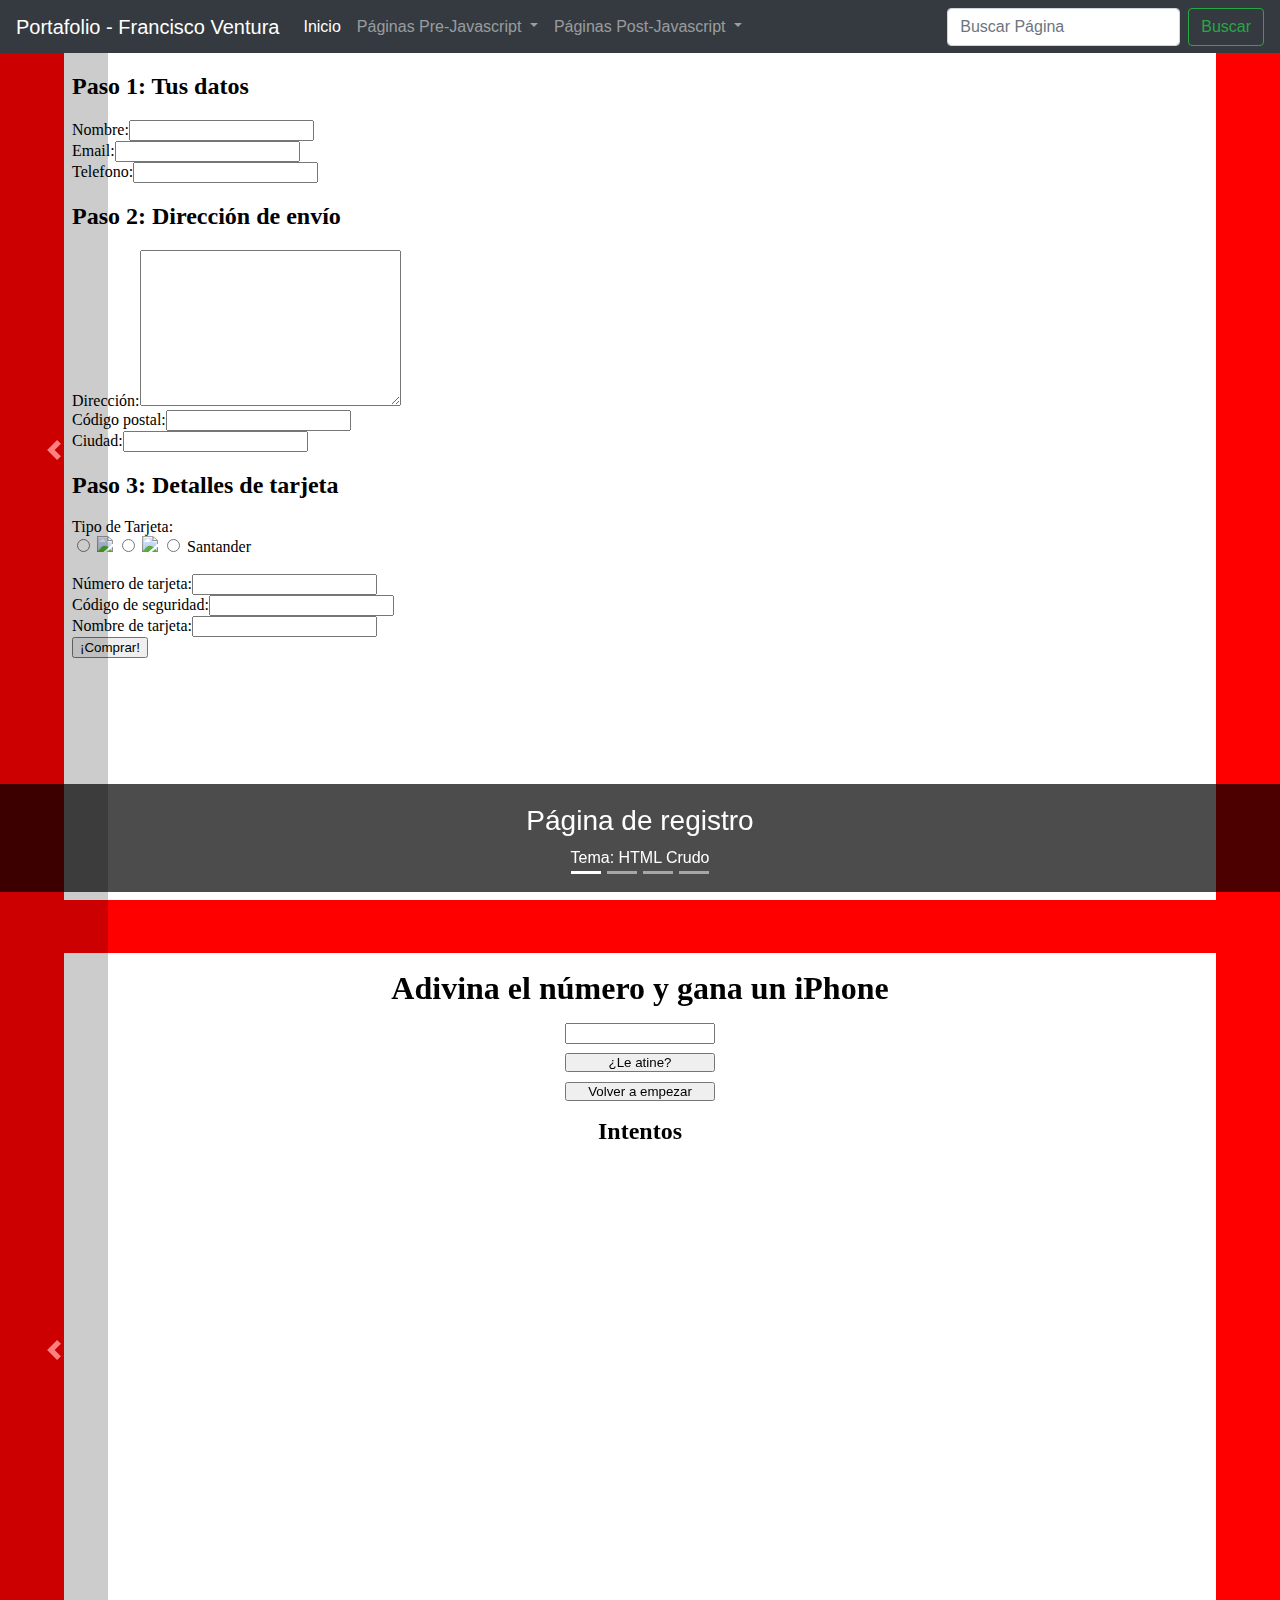
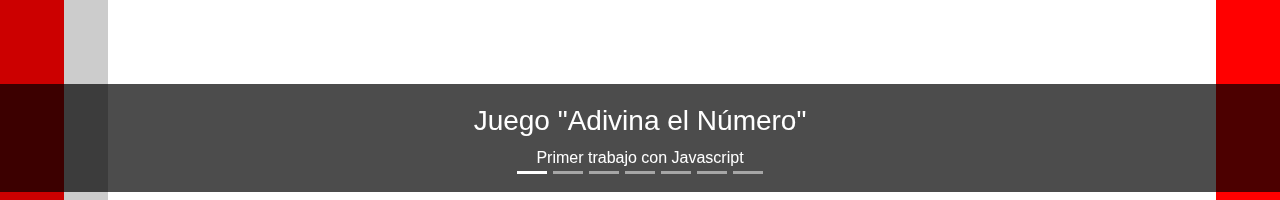
==== commit 060b2175: "Link faltante" ====
--- a/index.html
+++ b/index.html
@@ -1,333 +1,281 @@
 <!DOCTYPE html>
 <html lang="es">
-  <head>
-    <link rel="stylesheet" href="CSS/conn.css" />
-    <link
-      rel="stylesheet"
-      href="https://stackpath.bootstrapcdn.com/bootstrap/4.4.1/css/bootstrap.min.css"
-      integrity="sha384-Vkoo8x4CGsO3+Hhxv8T/Q5PaXtkKtu6ug5TOeNV6gBiFeWPGFN9MuhOf23Q9Ifjh"
-      crossorigin="anonymous"
-    />
-    <link rel="apple-touch-icon" sizes="180x180" href="apple-touch-icon.png">
-    <link rel="icon" type="image/png" sizes="32x32" href="favicon-32x32.png">
-    <link rel="icon" type="image/png" sizes="16x16" href="favicon-16x16.png">
-    <link rel="manifest" href="site.webmanifest">
-    <meta charset="UTF-8" />
-    <meta name="viewport" content="width=device-width, initial-scale=1.0" />
-    <title>Portafolio - Francisco Ventura</title>
-  </head>
-  <body>
-    <!-- nav de bootstrap -->
-    <nav class="navbar fixed-top navbar-expand-xl navbar-dark bg-dark">
-      <a class="navbar-brand" href="#">Portafolio - Francisco Ventura</a>
-      <button
-        class="navbar-toggler"
-        type="button"
-        data-toggle="collapse"
-        data-target="#navbarSupportedContent"
-        aria-controls="navbarSupportedContent"
-        aria-expanded="false"
-        aria-label="Toggle navigation"
-      >
-        <span class="navbar-toggler-icon"></span>
-      </button>
-      <div class="collapse navbar-collapse" id="navbarSupportedContent">
-        <ul class="navbar-nav mr-auto">
-          <li class="nav-item active">
-            <a class="nav-link" href=""
-              >Inicio <span class="sr-only">(current)</span></a
-            >
-          </li>
-          <li class="nav-item dropdown">
-            <a
-              class="nav-link dropdown-toggle"
-              href="#"
-              id="navbarDropdown"
-              role="button"
-              data-toggle="dropdown"
-              aria-haspopup="true"
-              aria-expanded="false"
-            >
-              Páginas Pre-Javascript
-            </a>
-            <div class="dropdown-menu" aria-labelledby="navbarDropdown">
-              <a class="dropdown-item" href="prejs/registrousuario.html">Registro online</a>
-              <a class="dropdown-item" href="prejs/menu.html">Ejemplo de Menú</a>
-              <a class="dropdown-item" href="prejs/hotel.html">Reservaciones online</a>
-              <a class="dropdown-item" href="prejs/horariogrid.html">Ejemplo de Horarios</a>
-            </div>
-          </li>
-          <li class="nav-item dropdown">
-            <a
-              class="nav-link dropdown-toggle"
-              href="#"
-              id="navbarDropdown"
-              role="button"
-              data-toggle="dropdown"
-              aria-haspopup="true"
-              aria-expanded="false"
-            >
-              Páginas Post-Javascript
-            </a>
-            <div class="dropdown-menu" aria-labelledby="navbarDropdown">
-              <a class="dropdown-item" href="postJS/primero/">Adivina el número</a>
-              <a class="dropdown-item" href="postJS/segundo/">Gato vs Computadora</a>
-              <a class="dropdown-item" href="postJS/tercero/reloj.html">Reloj y contador</a>
-              <a class="dropdown-item" href="postJS/cuarto/index.html">Manipular JSON</a>
-              <a class="dropdown-item" href="postJS/quinto - clima/index.html">Clima XMLHttpRequest</a>
-              <a class="dropdown-item" href="postJS/clima_jquery/index.html">Clima JQuery</a>
-              <a class="dropdown-item" href="postJS/sexto - jquery/cov.html">Datos COVID-19</a>
-            </div>
-          </li>
-        </ul>
-        <form class="form-inline my-2 my-lg-0">
-          <input
-            class="form-control mr-sm-2"
-            type="search"
-            placeholder="Buscar Página"
-            aria-label="Search"
-          />
-          <button class="btn btn-outline-success my-2 my-sm-0" type="submit">
-            Buscar
-          </button>
-        </form>
-      </div>
-    </nav>
-    <!-- /nav -->
-    <section>
-      <!--Carousel Wrapper-->
-      <div
-        id="carousel-example-2"
-        class="carousel slide carousel-fade"
-        data-ride="carousel"
-      >
-        <!--Indicators-->
-        <ol class="carousel-indicators">
-          <li
-            data-target="#carousel-example-2"
-            data-slide-to="0"
-            class="active"
-          ></li>
-          <li data-target="#carousel-example-2" data-slide-to="1"></li>
-          <li data-target="#carousel-example-2" data-slide-to="2"></li>
-          <li data-target="#carousel-example-2" data-slide-to="3"></li>
-        </ol>
-        <!--/.Indicators-->
-        <!--Slides-->
-        <div class="carousel-inner" role="listbox">
-          <div class="carousel-item active">
-            <div class="view">
-              <iframe src="prejs/registrousuario.html" frameborder="0" scrolling="no"></iframe>
-            <div class="mask rgba-black-light"></div>
-            </div>
-            <a href="prejs/registrousuario.html" style="text-decoration: none;">
-              <div class="carousel-caption position-sticky">
-                <h3 class="h3-responsive">Página de registro</h3>
-                <p>Tema: HTML Crudo</p>
-              </div>
-            </a>
-          </div>
-          <div class="carousel-item">
-            <!--Mask color-->
-            <div class="view">
-              <iframe src="prejs/menu.html" frameborder="0" scrolling="no"></iframe>
+
+<head>
+  <link rel="stylesheet" href="CSS/conn.css" />
+  <link rel="stylesheet" href="https://stackpath.bootstrapcdn.com/bootstrap/4.4.1/css/bootstrap.min.css"
+    integrity="sha384-Vkoo8x4CGsO3+Hhxv8T/Q5PaXtkKtu6ug5TOeNV6gBiFeWPGFN9MuhOf23Q9Ifjh" crossorigin="anonymous" />
+  <link rel="apple-touch-icon" sizes="180x180" href="apple-touch-icon.png">
+  <link rel="icon" type="image/png" sizes="32x32" href="favicon-32x32.png">
+  <link rel="icon" type="image/png" sizes="16x16" href="favicon-16x16.png">
+  <link rel="manifest" href="site.webmanifest">
+  <meta charset="UTF-8" />
+  <meta name="viewport" content="width=device-width, initial-scale=1.0" />
+  <title>Portafolio - Francisco Ventura</title>
+</head>
+
+<body>
+  <!-- nav de bootstrap -->
+  <nav class="navbar fixed-top navbar-expand-xl navbar-dark bg-dark">
+    <a class="navbar-brand" href="#">Portafolio - Francisco Ventura</a>
+    <button class="navbar-toggler" type="button" data-toggle="collapse" data-target="#navbarSupportedContent"
+      aria-controls="navbarSupportedContent" aria-expanded="false" aria-label="Toggle navigation">
+      <span class="navbar-toggler-icon"></span>
+    </button>
+    <div class="collapse navbar-collapse" id="navbarSupportedContent">
+      <ul class="navbar-nav mr-auto">
+        <li class="nav-item active">
+          <a class="nav-link" href="">Inicio <span class="sr-only">(current)</span></a>
+        </li>
+        <li class="nav-item dropdown">
+          <a class="nav-link dropdown-toggle" href="#" id="navbarDropdown" role="button" data-toggle="dropdown"
+            aria-haspopup="true" aria-expanded="false">
+            Páginas Pre-Javascript
+          </a>
+          <div class="dropdown-menu" aria-labelledby="navbarDropdown">
+            <a class="dropdown-item" href="prejs/registrousuario.html">Registro online</a>
+            <a class="dropdown-item" href="prejs/menu.html">Ejemplo de Menú</a>
+            <a class="dropdown-item" href="prejs/hotel.html">Reservaciones online</a>
+            <a class="dropdown-item" href="prejs/horariogrid.html">Ejemplo de Horarios</a>
+          </div>
+        </li>
+        <li class="nav-item dropdown">
+          <a class="nav-link dropdown-toggle" href="#" id="navbarDropdown" role="button" data-toggle="dropdown"
+            aria-haspopup="true" aria-expanded="false">
+            Páginas Post-Javascript
+          </a>
+          <div class="dropdown-menu" aria-labelledby="navbarDropdown">
+            <a class="dropdown-item" href="postJS/primero/">Adivina el número</a>
+            <a class="dropdown-item" href="postJS/segundo/">Gato vs Computadora</a>
+            <a class="dropdown-item" href="postJS/tercero/reloj.html">Reloj y contador</a>
+            <a class="dropdown-item" href="postJS/cuarto/index.html">Manipular JSON</a>
+            <a class="dropdown-item" href="postJS/quinto - clima/index.html">Clima XMLHttpRequest</a>
+            <a class="dropdown-item" href="postJS/clima_jquery/index.html">Clima JQuery</a>
+            <a class="dropdown-item" href="postJS/sexto - jquery/cov.html">Datos COVID-19</a>
+          </div>
+        </li>
+      </ul>
+      <form class="form-inline my-2 my-lg-0">
+        <input class="form-control mr-sm-2" type="search" placeholder="Buscar Página" aria-label="Search" />
+        <button class="btn btn-outline-success my-2 my-sm-0" type="submit">
+          Buscar
+        </button>
+      </form>
+    </div>
+  </nav>
+  <!-- /nav -->
+  <section>
+    <!--Carousel Wrapper-->
+    <div id="carousel-example-2" class="carousel slide carousel-fade" data-ride="carousel">
+      <!--Indicators-->
+      <ol class="carousel-indicators">
+        <li data-target="#carousel-example-2" data-slide-to="0" class="active"></li>
+        <li data-target="#carousel-example-2" data-slide-to="1"></li>
+        <li data-target="#carousel-example-2" data-slide-to="2"></li>
+        <li data-target="#carousel-example-2" data-slide-to="3"></li>
+      </ol>
+      <!--/.Indicators-->
+      <!--Slides-->
+      <div class="carousel-inner" role="listbox">
+        <div class="carousel-item active itm1">
+          <div class="view">
+            <iframe src="prejs/registrousuario.html" frameborder="0" scrolling="no"></iframe>
+            <div class="mask rgba-black-light"></div>
+          </div>
+          <a href="prejs/registrousuario.html" style="text-decoration: none;">
+            <div class="carousel-caption position-sticky">
+              <h3 class="h3-responsive">Página de registro</h3>
+              <p>Tema: HTML Crudo</p>
+            </div>
+          </a>
+        </div>
+        <div class="carousel-item itm2">
+          <!--Mask color-->
+          <div class="view">
+            <iframe src="prejs/menu.html" frameborder="0" scrolling="no"></iframe>
             <div class="mask rgba-black-strong"></div>
-            </div>
-            <a href="prejs/menu.html" style="text-decoration: none;">
-              <div class="carousel-caption position-sticky">
-                <h3 class="h3-responsive">Menú de restaurante</h3>
-                <p>Tema: CSS Float</p>
-              </div>
-            </a>
-          </div>
-          <div class="carousel-item">
-            <!--Mask color-->
-            <div class="view">
-              <a href="prejs/hotel.html">
-                <img
-                  class="d-block w-100"
-                  src="https://mdbootstrap.com/img/Photos/Slides/img%20(9).jpg"
-                  alt="Third slide"
-                />
-              </a>
-              <div class="mask rgba-black-slight"></div>
-            </div>
+          </div>
+          <a href="prejs/menu.html" style="text-decoration: none;">
+            <div class="carousel-caption position-sticky">
+              <h3 class="h3-responsive">Menú de restaurante</h3>
+              <p>Tema: CSS Float</p>
+            </div>
+          </a>
+        </div>
+        <div class="carousel-item itm3">
+          <!--Mask color-->
+          <div class="view">
+            <iframe src="prejs/hotel.html" frameborder="0" scrolling="no"></iframe>
+            <div class="mask rgba-black-strong"></div>
+          </div>
+          <a href="prejs/hotel.html" style="text-decoration: none;">
             <div class="carousel-caption position-sticky">
               <h3 class="h3-responsive">Página de Reservaciones</h3>
               <p>Tema: CSS Flexbox</p>
             </div>
-          </div>
-          <div class="carousel-item">
-            <!--Mask color-->
-            <div class="view">
-              <a href="prejs/horariogrid.html">
-                <img
-                  class="d-block w-100"
-                  src="img/GridHorario.bmp"
-                  alt="Forth slide"
-                />
-              </a>
-              <div class="mask rgba-black-slight"></div>
-            </div>
+          </a>
+        </div>
+        <div class="carousel-item imt4">
+          <!--Mask color-->
+          <div class="view itm4-view">
+            <iframe src="prejs/horariogrid.html" frameborder="0" scrolling="no"></iframe>
+            <div class="mask rgba-black-strong"></div>
+          </div>
+          <a href="prejs/horariogrid.html" style="text-decoration: none;">
             <div class="carousel-caption position-sticky">
               <h3 class="h3-responsive">Ejemplo de Horarios</h3>
               <p>Tema: CSS Grid</p>
             </div>
-          </div>
-        </div>
-        <!--/.Slides-->
-        <!--Controls-->
-        <a
-          class="carousel-control-prev"
-          href="#carousel-example-2"
-          role="button"
-          data-slide="prev"
-        >
-          <span class="carousel-control-prev-icon" aria-hidden="true"></span>
-          <span class="sr-only">Previous</span>
-        </a>
-        <a
-          class="carousel-control-next"
-          href="#carousel-example-2"
-          role="button"
-          data-slide="next"
-        >
-          <span class="carousel-control-next-icon" aria-hidden="true"></span>
-          <span class="sr-only">Next</span>
-        </a>
-        <!--/.Controls-->
+          </a>
+        </div>
       </div>
-      <!--/.Carousel Wrapper-->
-    </section>
-    <section>
-        <!--Carousel Wrapper-->
-        <div
-          id="carousel-example-2"
-          class="carousel slide carousel-fade"
-          data-ride="carousel"
-        >
-          <!--Indicators-->
-          <ol class="carousel-indicators">
-            <li
-              data-target="#carousel-example-2"
-              data-slide-to="0"
-              class="active"
-            ></li>
-            <li data-target="#carousel-example-2" data-slide-to="1"></li>
-            <li data-target="#carousel-example-2" data-slide-to="2"></li>
-            <li data-target="#carousel-example-2" data-slide-to="3"></li>
-          </ol>
-          <!--/.Indicators-->
-          <!--Slides-->
-          <div class="carousel-inner" role="listbox">
-            <div class="carousel-item active">
-              <div class="view">
-                <a href="prejs/hola.html">
-                  <img
-                    class="d-block w-100"
-                    src="https://mdbootstrap.com/img/Photos/Slides/img%20(68).jpg"
-                    alt="Second slide"
-                  />
-                </a>
-                <div class="mask rgba-black-light"></div>
-              </div>
-              <div class="carousel-caption">
-                <h3 class="h3-responsive">Página de registro</h3>
-                <p>Tema: HTML Crudo</p>
-              </div>
-            </div>
-            <div class="carousel-item">
-              <!--Mask color-->
-              <div class="view">
-                <a href="prejs/menu.html">
-                  <img
-                    class="d-block w-100"
-                    src="https://mdbootstrap.com/img/Photos/Slides/img%20(6).jpg"
-                    alt="Second slide"
-                  />
-                </a>
-                <div class="mask rgba-black-strong"></div>
-              </div>
-              <div class="carousel-caption">
-                <h3 class="h3-responsive">Menú de restaurante</h3>
-                <p>Tema: CSS Float</p>
-              </div>
-            </div>
-            <div class="carousel-item">
-              <!--Mask color-->
-              <div class="view">
-                <a href="prejs/hotel.html">
-                  <img
-                    class="d-block w-100"
-                    src="https://mdbootstrap.com/img/Photos/Slides/img%20(9).jpg"
-                    alt="Third slide"
-                  />
-                </a>
-                <div class="mask rgba-black-slight"></div>
-              </div>
-              <div class="carousel-caption">
-                <h3 class="h3-responsive">Página de Reservaciones</h3>
-                <p>Tema: CSS Flexbox</p>
-              </div>
-            </div>
-            <div class="carousel-item">
-              <!--Mask color-->
-              <div class="view">
-                <a href="prejs/horariogrid.html">
-                  <img
-                    class="d-block w-100"
-                    src="https://mdbootstrap.com/img/Photos/Slides/img%20(6).jpg"
-                    alt="Forth slide"
-                  />
-                </a>
-                <div class="mask rgba-black-slight"></div>
-              </div>
-              <div class="carousel-caption">
-                <h3 class="h3-responsive">Ejemplo de Horario</h3>
-                <p>Tema: CSS Grid</p>
-              </div>
-            </div>
-          </div>
-          <!--/.Slides-->
-          <!--Controls-->
-          <a
-            class="carousel-control-prev"
-            href="#carousel-example-2"
-            role="button"
-            data-slide="prev"
-          >
-            <span class="carousel-control-prev-icon" aria-hidden="true"></span>
-            <span class="sr-only">Previous</span>
-          </a>
-          <a
-            class="carousel-control-next"
-            href="#carousel-example-2"
-            role="button"
-            data-slide="next"
-          >
-            <span class="carousel-control-next-icon" aria-hidden="true"></span>
-            <span class="sr-only">Next</span>
-          </a>
-          <!--/.Controls-->
-        </div>
-        <!--/.Carousel Wrapper-->
-    </section>
-    <span class="scripts">
-      <script
-        src="https://code.jquery.com/jquery-3.4.1.slim.min.js"
-        integrity="sha384-J6qa4849blE2+poT4WnyKhv5vZF5SrPo0iEjwBvKU7imGFAV0wwj1yYfoRSJoZ+n"
-        crossorigin="anonymous"
-      ></script>
-      <script
-        src="https://cdn.jsdelivr.net/npm/popper.js@1.16.0/dist/umd/popper.min.js"
-        integrity="sha384-Q6E9RHvbIyZFJoft+2mJbHaEWldlvI9IOYy5n3zV9zzTtmI3UksdQRVvoxMfooAo"
-        crossorigin="anonymous"
-      ></script>
-      <script
-        src="https://stackpath.bootstrapcdn.com/bootstrap/4.4.1/js/bootstrap.min.js"
-        integrity="sha384-wfSDF2E50Y2D1uUdj0O3uMBJnjuUD4Ih7YwaYd1iqfktj0Uod8GCExl3Og8ifwB6"
-        crossorigin="anonymous"
-      ></script>
-    </span>
-  </body>
-</html>
+      <!--/.Slides-->
+      <!--Controls-->
+      <a class="carousel-control-prev" href="#carousel-example-2" role="button" data-slide="prev">
+        <span class="carousel-control-prev-icon" aria-hidden="true"></span>
+        <span class="sr-only">Previous</span>
+      </a>
+      <a class="carousel-control-next" href="#carousel-example-2" role="button" data-slide="next">
+        <span class="carousel-control-next-icon" aria-hidden="true"></span>
+        <span class="sr-only">Next</span>
+      </a>
+      <!--/.Controls-->
+    </div>
+    <!--/.Carousel Wrapper-->
+  </section>
+  <section>
+    <!--Carousel Wrapper-->
+    <div id="carousel-example-3" class="carousel slide carousel-fade" data-ride="carousel">
+      <!--Indicators-->
+      <ol class="carousel-indicators">
+        <li data-target="#carousel-example-3" data-slide-to="0" class="active"></li>
+        <li data-target="#carousel-example-3" data-slide-to="1"></li>
+        <li data-target="#carousel-example-3" data-slide-to="2"></li>
+        <li data-target="#carousel-example-3" data-slide-to="3"></li>
+        <li data-target="#carousel-example-3" data-slide-to="4"></li>
+        <li data-target="#carousel-example-3" data-slide-to="5"></li>
+        <li data-target="#carousel-example-3" data-slide-to="6"></li>
+      </ol>
+      <!--/.Indicators-->
+      <!--Slides-->
+      <div class="carousel-inner" role="listbox">
+        <div class="carousel-item active itm5">
+          <div class="view itm5-view">
+            <iframe src="postJS/primero" frameborder="0" scrolling="no"></iframe>
+            <div class="mask rgba-black-light"></div>
+          </div>
+          <a href="postJS/primero" style="text-decoration: none;">
+            <div class="carousel-caption position-sticky">
+              <h3 class="h3-responsive">Juego "Adivina el Número"</h3>
+              <p>Primer trabajo con Javascript</p>
+            </div>
+          </a>
+        </div>
+
+        <div class="carousel-item itm6">
+          <div class="view itm6-view">
+            <iframe src="postJS/segundo/index.html" frameborder="0" scrolling="no"></iframe>
+            <div class="mask rgba-black-light"></div>
+          </div>
+          <a href="postJS/segundo/index.html" style="text-decoration: none;">
+            <div class="carousel-caption position-sticky">
+              <h3 class="h3-responsive">Gato vs Computadora</h3>
+              <p>Una pista, no puedes ganarle</p>
+            </div>
+          </a>
+        </div>
+
+        <div class="carousel-item itm7">
+          <div class="view itm7-view">
+            <iframe src="postJS/tercero/reloj.html" frameborder="0" scrolling="no"></iframe>
+            <div class="mask rgba-black-light"></div>
+          </div>
+          <a href="postJS/tercero/reloj.html" style="text-decoration: none;">
+            <div class="carousel-caption position-sticky">
+              <h3 class="h3-responsive">Reloj con Date();</h3>
+              <p>Diseño simple de reloj con un contador integrado</p>
+            </div>
+          </a>
+        </div>
+
+        <div class="carousel-item itm8">
+          <div class="view itm8-view">
+            <iframe src="postJS/cuarto/index.html" frameborder="0" scrolling="no"></iframe>
+            <div class="mask rgba-black-light"></div>
+          </div>
+          <a href="postJS/cuarto/index.html" style="text-decoration: none;">
+            <div class="carousel-caption position-sticky">
+              <h3 class="h3-responsive">Form para manipular un json</h3>
+              <p>Primera interacción con el formato json</p>
+            </div>
+          </a>
+        </div>
+
+        <div class="carousel-item itm9">
+          <div class="view itm9-view">
+            <iframe src="postJS/quinto - clima/index.html" frameborder="0" scrolling="no"></iframe>
+            <div class="mask rgba-black-light"></div>
+          </div>
+          <a href="postJS/quinto - clima/index.html" style="text-decoration: none;">
+            <div class="carousel-caption position-sticky">
+              <h3 class="h3-responsive">Consulta XMLHttpRequest</h3>
+              <p>Consulta y manejo de datos a una API de clima</p>
+            </div>
+          </a>
+        </div>
+
+        <div class="carousel-item itm10">
+          <div class="view itm10-view">
+            <iframe src="postJS/clima_jquery/index.html" frameborder="0" scrolling="no"></iframe>
+            <div class="mask rgba-black-light"></div>
+          </div>
+          <a href="postJS/clima_jquery/index.html" style="text-decoration: none;">
+            <div class="carousel-caption position-sticky">
+              <h3 class="h3-responsive">Consulta jquery</h3>
+              <p>Primer trabajo con jquery aplicado en la consulta del clima</p>
+            </div>
+          </a>
+        </div>
+
+        <div class="carousel-item itm11">
+          <div class="view itm11-view">
+            <iframe src="postJS/sexto - jquery/cov.html" frameborder="0" scrolling="no"></iframe>
+            <div class="mask rgba-black-light"></div>
+          </div>
+          <a href="postJS/sexto - jquery/cov.html" style="text-decoration: none;">
+            <div class="carousel-caption position-sticky">
+              <h3 class="h3-responsive">API para datos del COVID-19</h3>
+              <p>Consulta que trae datos del COVID-19</p>
+            </div>
+          </a>
+        </div>
+      </div>
+    </div>
+    <!--/.Slides-->
+    <!--Controls-->
+    <a class="carousel-control-prev" href="#carousel-example-3" role="button" data-slide="prev">
+      <span class="carousel-control-prev-icon" aria-hidden="true"></span>
+      <span class="sr-only">Previous</span>
+    </a>
+    <a class="carousel-control-next" href="#carousel-example-3" role="button" data-slide="next">
+      <span class="carousel-control-next-icon" aria-hidden="true"></span>
+      <span class="sr-only">Next</span>
+    </a>
+    <!--/.Controls-->
+    </div>
+    <!--/.Carousel Wrapper-->
+  </section>
+  <span class="scripts">
+    <script src="https://code.jquery.com/jquery-3.4.1.slim.min.js"
+      integrity="sha384-J6qa4849blE2+poT4WnyKhv5vZF5SrPo0iEjwBvKU7imGFAV0wwj1yYfoRSJoZ+n"
+      crossorigin="anonymous"></script>
+    <script src="https://cdn.jsdelivr.net/npm/popper.js@1.16.0/dist/umd/popper.min.js"
+      integrity="sha384-Q6E9RHvbIyZFJoft+2mJbHaEWldlvI9IOYy5n3zV9zzTtmI3UksdQRVvoxMfooAo"
+      crossorigin="anonymous"></script>
+    <script src="https://stackpath.bootstrapcdn.com/bootstrap/4.4.1/js/bootstrap.min.js"
+      integrity="sha384-wfSDF2E50Y2D1uUdj0O3uMBJnjuUD4Ih7YwaYd1iqfktj0Uod8GCExl3Og8ifwB6"
+      crossorigin="anonymous"></script>
+  </span>
+</body>
+
+</html>